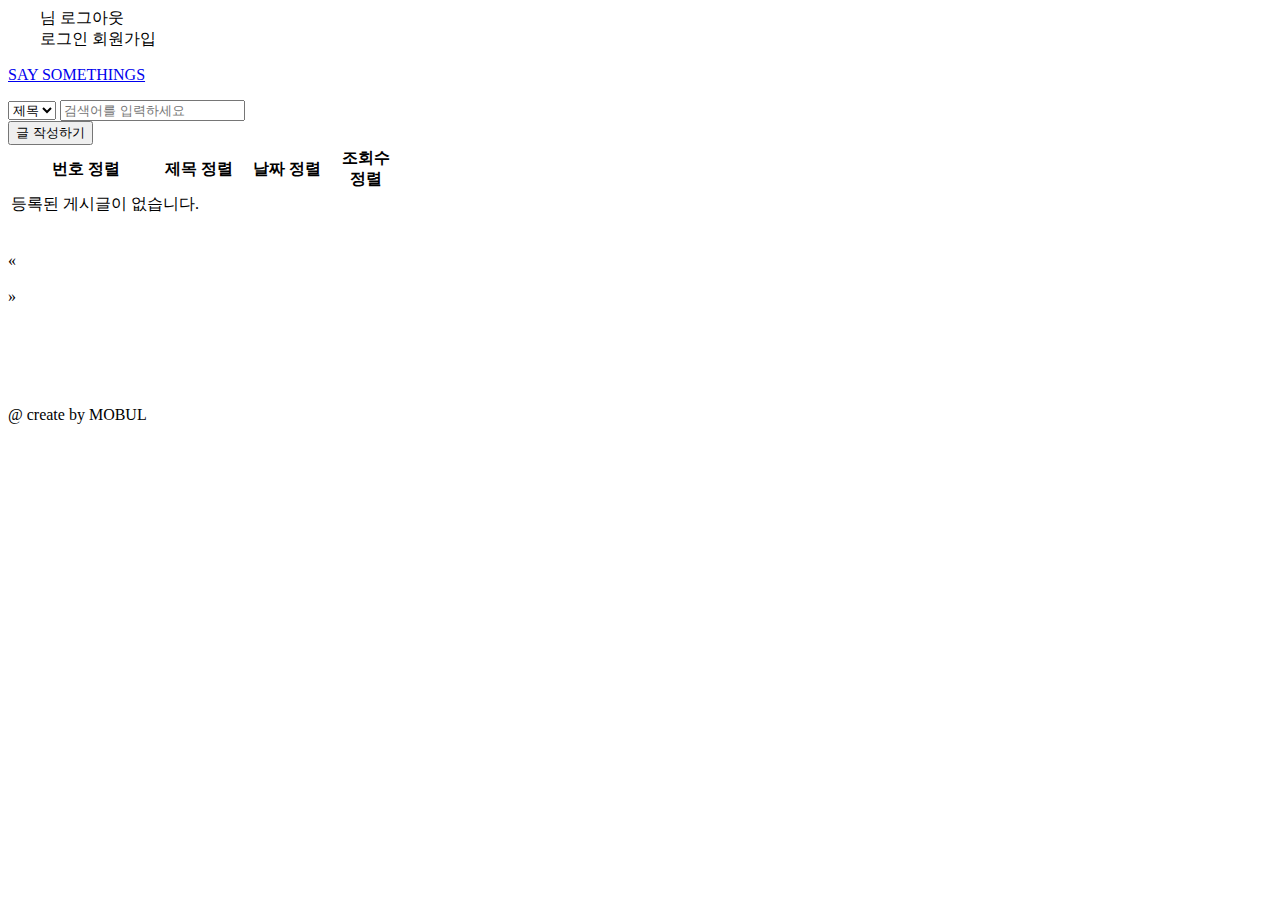
==== src/main/resources/templates/index.html @ 210861fe "댓글달기 js 연결" ====
<!--메인 페이지(첫 화면)-->
<!DOCTYPE html>
<html xmlns:th="http://www.thymeleaf.org">
<head>
    <meta charset="UTF-8"/>
    <meta name="viewport" content="width=device-width, initial-scale=1.0"/>
    <title>Say Something</title>
    <link rel="stylesheet" th:href="@{/css/main.css}"/>
</head>
<!--<body style="overflow-y: hidden">-->
<body>
<!--로고, 로그인, 회원가입 링크-->
<div class="header">
    <div class="rightBox" style="max-width: 1200px; margin: 0 auto;">
        <div id="signBox">
            <!--      session 값 확인 : <p th:text="${session.userId}"></p>-->
            <!--      <a href="/auth/list">유저 목록</a>-->
            <!-- 로그인 여부에 따라 버튼 표시 -->
            <div th:if="${session.userId}">
                <span id="loginUser" th:text="${session.userId}"></span><span> 님</span>
                <a th:href="@{/auth/logout}">로그아웃</a>
            </div>
            <div th:unless="${session.userId}">
                <a th:href="@{/auth/signin}">로그인</a>
                <a th:href="@{/auth/signup}">회원가입</a>
            </div>

        </div>
    </div>
    <div>
        <a href="/">
        <p id="logoTitle">SAY SOMETHINGS</p></a>
    </div>
</div>

<!--boards 목록 출력-->
<div class="container" style="margin:0px auto 100px auto">
    <!-- 검색창, 글쓰기 버튼-->
    <div class="searchBox betweenBox">
        <form th:action="@{/}" method="get">
            <select name="category" id="searchCategory">
                <option value="title" selected>제목</option>
                <option value="content">내용</option>
                <!--                <option value="titlecontent">제목+내용</option>-->
            </select>
            <input type="search" name="searchTitle" id="searchKeyword" placeholder="검색어를 입력하세요" value=""/>
<!--            <span>🔙</span>-->
        </form>

        <button  th:if="${session.userId}" class="btn-navy" onclick="window.location.href='/board/writer'">글 작성하기</button>
    </div>
    <script>
 document.addEventListener("DOMContentLoaded", function() {
  const searchCategory = document.getElementById("searchCategory");
  const searchKeyword = document.getElementById("searchKeyword");

  // searchCategory 값이 변경될 때마다 searchKeyword input의 name 속성 변경
  searchCategory.addEventListener("change", function() {
    if (searchCategory.value === "title") {
      searchKeyword.setAttribute("name", "searchTitle");
    } else if (searchCategory.value === "content") {
      searchKeyword.setAttribute("name", "searchContent");
    } else {
      searchKeyword.setAttribute("name", "searchTitleContent");
    }

    // 선택된 옵션을 localStorage에 저장
    localStorage.setItem("searchCategory", searchCategory.value);
  });

  // 이전에 선택한 옵션이 있다면 선택된 옵션을 유지
  const savedSearchCategory = localStorage.getItem("searchCategory");
  if (savedSearchCategory) {
    searchCategory.value = savedSearchCategory;

    // 선택된 옵션에 따라서 검색어 input의 name 속성을 변경
    if (searchCategory.value === "title") {
      searchKeyword.setAttribute("name", "searchTitle");
    } else if (searchCategory.value === "content") {
      searchKeyword.setAttribute("name", "searchContent");
    } else {
      searchKeyword.setAttribute("name", "searchTitleContent");
    }
  }

  // 검색어 유지
  const searchTitle = new URLSearchParams(window.location.search).get("searchTitle");
  if (searchTitle) {
    searchKeyword.value = searchTitle;
  }

  const searchContent = new URLSearchParams(window.location.search).get("searchContent");
  if (searchContent) {
    searchKeyword.value = searchContent;
  }
});

    </script>

    <div class="tableBox">
        <table class="table-style">
            <tr class="table-header">
                <th style="width:150px;">번호 <a th:href="@{/(sort='boardId')}">정렬</a></th>
                <th>제목 <a th:href="@{/(sort='boardTitle')}">정렬</a></th>
                <th style="width:100px;">날짜 <a th:href="@{/(sort='boardDate')}">정렬</a></th>
                <th style="width:50px;">조회수 <a th:href="@{/(sort='boardView')}">정렬</a></th>
            </tr>
            <th:block th:if="${list == null or list.isEmpty()}">
                <tr>
                    <td colspan="4">등록된 게시글이 없습니다.</td>
                </tr>
            </th:block>

            <tr th:each="board:${list}">
                <td th:text="${board.boardId}"></td>
                <td><a th:text="${board.boardTitle}" th:href="@{/board/comment/{boardId}(boardId=${board.boardId})}"

                       style="text-align:left; display:block;"></a></td>
                <td th:text="${#temporals.format(board.boardDate, 'yyyy-MM-dd')}"></td>
                <td th:text="${board.boardView}+' view'"></td>
            </tr>

        </table>
    </div>
    <div class="page centerContent" style="margin-top:30px">
        <li class="page-item">
            <a class="page-link"
               th:href="@{/(page=${nowPage > 5 ? nowPage-5 : 0}, searchTitle=${param.searchTitle},searchContent=${param.searchContent})}">&laquo;</a>
        </li>


        <th:block th:each="page:${#numbers.sequence(startPage,endPage)}" class="page-item">
            <li>
                <a class="page-link" th:if="${page != nowPage and page>0}"
                   th:href="@{/(page=${page-1}, searchTitle=${param.searchTitle},searchContent=${param.searchContent})}"
                   th:text="${page}"></a>
                <strong class="page-link" th:if="${page==nowPage}" th:text="${page}"
                        style="color:var(--green); border:2px solid var(--green);"></strong>
            </li>
        </th:block>
        <li class="page-item">
            <a class="page-link"
               th:href="@{/(page=${nowPage < endPage - 5 ? nowPage+5 : endPage-1}, searchTitle=${param.searchTitle},searchContent=${param.searchContent})}">&raquo;</a>
        </li>
    </div>
</div>


<!--푸터-->
<div class="footer centerContent">
    <p>@ create by MOBUL</p>
</div>
</body>
</html>
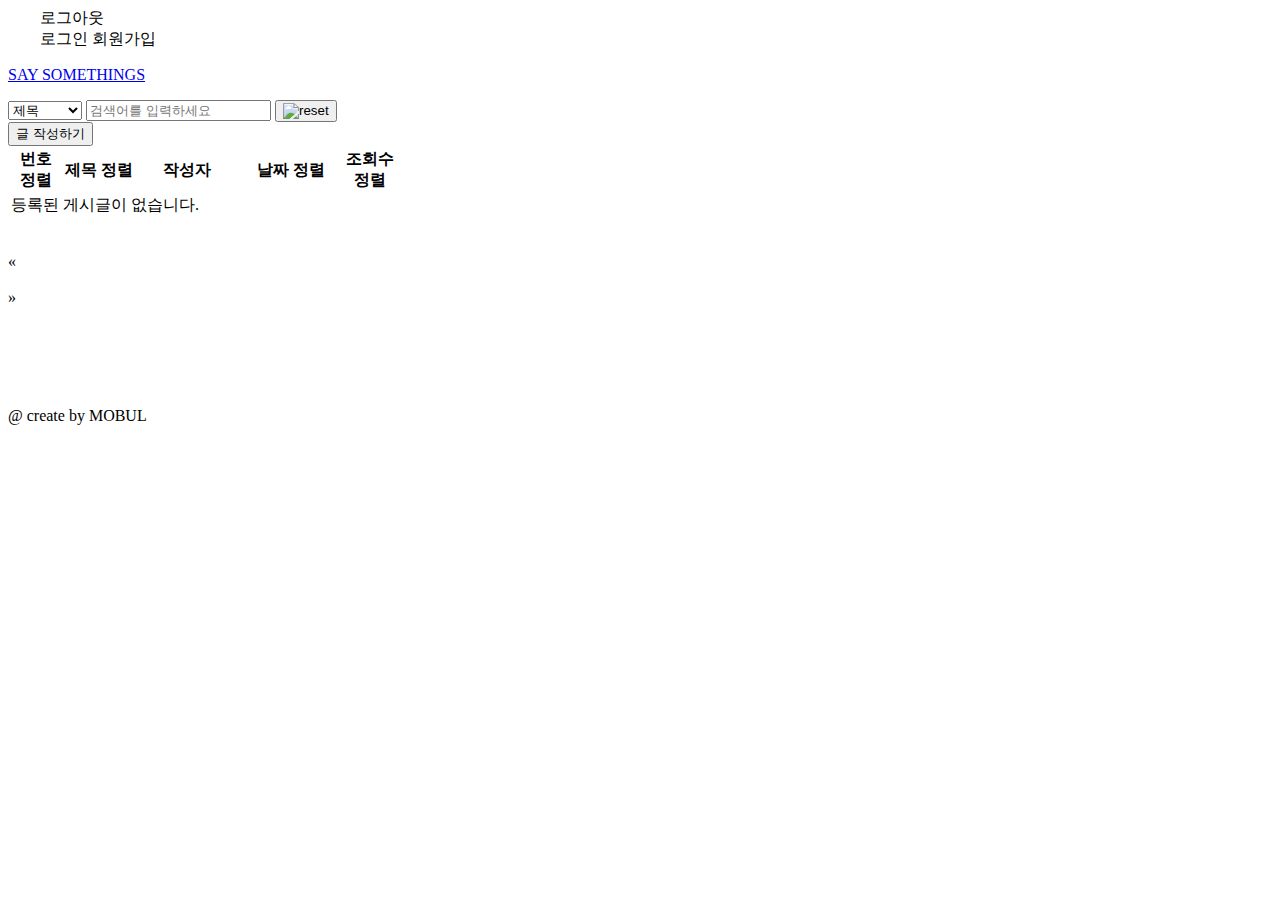
==== commit 87ae2917: "Merge branch 'main' into hy5" ====
--- a/src/main/resources/templates/index.html
+++ b/src/main/resources/templates/index.html
@@ -6,6 +6,7 @@
     <meta name="viewport" content="width=device-width, initial-scale=1.0"/>
     <title>Say Something</title>
     <link rel="stylesheet" th:href="@{/css/main.css}"/>
+    <script th:src="@{/js/main.js}" defer></script>
 </head>
 <!--<body style="overflow-y: hidden">-->
 <body>
@@ -13,11 +14,9 @@
 <div class="header">
     <div class="rightBox" style="max-width: 1200px; margin: 0 auto;">
         <div id="signBox">
-            <!--      session 값 확인 : <p th:text="${session.userId}"></p>-->
-            <!--      <a href="/auth/list">유저 목록</a>-->
-            <!-- 로그인 여부에 따라 버튼 표시 -->
             <div th:if="${session.userId}">
-                <span id="loginUser" th:text="${session.userId}"></span><span> 님</span>
+                <span th:if="${session.isAdmin}" th:text="관리자" style="font-weight:600; color:#047d5a;"></span>
+                <span th:unless="${session.isAdmin}" id="loginUser" style="font-weight:600; color:#5e6790;" th:text="${session.userId + ' 님'}"></span>
                 <a th:href="@{/auth/logout}">로그아웃</a>
             </div>
             <div th:unless="${session.userId}">
@@ -39,69 +38,24 @@
     <div class="searchBox betweenBox">
         <form th:action="@{/}" method="get">
             <select name="category" id="searchCategory">
-                <option value="title" selected>제목</option>
-                <option value="content">내용</option>
-                <!--                <option value="titlecontent">제목+내용</option>-->
+                <option name="title" value="title" selected>제목</option>
+                <option name="content" value="content">내용</option>
+                <option name="hashtag" value="hashtag">해시태그</option>
             </select>
             <input type="search" name="searchTitle" id="searchKeyword" placeholder="검색어를 입력하세요" value=""/>
-<!--            <span>🔙</span>-->
+            <button type="button" id="resetButton" onclick="resetSearch()"  >
+                <img class="icon2" src="/images/undo.png" alt="reset"/>
+            </button>
         </form>
-
         <button  th:if="${session.userId}" class="btn-navy" onclick="window.location.href='/board/writer'">글 작성하기</button>
     </div>
-    <script>
- document.addEventListener("DOMContentLoaded", function() {
-  const searchCategory = document.getElementById("searchCategory");
-  const searchKeyword = document.getElementById("searchKeyword");
-
-  // searchCategory 값이 변경될 때마다 searchKeyword input의 name 속성 변경
-  searchCategory.addEventListener("change", function() {
-    if (searchCategory.value === "title") {
-      searchKeyword.setAttribute("name", "searchTitle");
-    } else if (searchCategory.value === "content") {
-      searchKeyword.setAttribute("name", "searchContent");
-    } else {
-      searchKeyword.setAttribute("name", "searchTitleContent");
-    }
-
-    // 선택된 옵션을 localStorage에 저장
-    localStorage.setItem("searchCategory", searchCategory.value);
-  });
-
-  // 이전에 선택한 옵션이 있다면 선택된 옵션을 유지
-  const savedSearchCategory = localStorage.getItem("searchCategory");
-  if (savedSearchCategory) {
-    searchCategory.value = savedSearchCategory;
-
-    // 선택된 옵션에 따라서 검색어 input의 name 속성을 변경
-    if (searchCategory.value === "title") {
-      searchKeyword.setAttribute("name", "searchTitle");
-    } else if (searchCategory.value === "content") {
-      searchKeyword.setAttribute("name", "searchContent");
-    } else {
-      searchKeyword.setAttribute("name", "searchTitleContent");
-    }
-  }
-
-  // 검색어 유지
-  const searchTitle = new URLSearchParams(window.location.search).get("searchTitle");
-  if (searchTitle) {
-    searchKeyword.value = searchTitle;
-  }
-
-  const searchContent = new URLSearchParams(window.location.search).get("searchContent");
-  if (searchContent) {
-    searchKeyword.value = searchContent;
-  }
-});
-
-    </script>
 
     <div class="tableBox">
         <table class="table-style">
             <tr class="table-header">
-                <th style="width:150px;">번호 <a th:href="@{/(sort='boardId')}">정렬</a></th>
+                <th style="width:50px;">번호 <a th:href="@{/(sort='boardId')}">정렬</a></th>
                 <th>제목 <a th:href="@{/(sort='boardTitle')}">정렬</a></th>
+                <th th:if="${session.isAdmin}"  style="width:100px;">작성자</th>
                 <th style="width:100px;">날짜 <a th:href="@{/(sort='boardDate')}">정렬</a></th>
                 <th style="width:50px;">조회수 <a th:href="@{/(sort='boardView')}">정렬</a></th>
             </tr>
@@ -114,33 +68,34 @@
             <tr th:each="board:${list}">
                 <td th:text="${board.boardId}"></td>
                 <td><a th:text="${board.boardTitle}" th:href="@{/board/comment/{boardId}(boardId=${board.boardId})}"
-
-                       style="text-align:left; display:block;"></a></td>
+                        style="text-align:left; display:block;"></a></td>
+                <td th:if="${session.isAdmin}" th:text="${board.boardWriter.getUserId()}"> </td>
                 <td th:text="${#temporals.format(board.boardDate, 'yyyy-MM-dd')}"></td>
                 <td th:text="${board.boardView}+' view'"></td>
             </tr>
 
         </table>
     </div>
-    <div class="page centerContent" style="margin-top:30px">
+
+    <div class="page centerContent" style="margin-top:30px" th:unless="${startPage}==null or ${startPage}==null">
         <li class="page-item">
             <a class="page-link"
-               th:href="@{/(page=${nowPage > 5 ? nowPage-5 : 0}, searchTitle=${param.searchTitle},searchContent=${param.searchContent})}">&laquo;</a>
+               th:href="@{/(page=${nowPage > 5 ? nowPage-5 : 0}, searchTitle=${param.searchTitle},searchContent=${param.searchContent}, searchHashtag=${param.searchHashtag})}">&laquo;</a>
         </li>
-
 
         <th:block th:each="page:${#numbers.sequence(startPage,endPage)}" class="page-item">
             <li>
                 <a class="page-link" th:if="${page != nowPage and page>0}"
-                   th:href="@{/(page=${page-1}, searchTitle=${param.searchTitle},searchContent=${param.searchContent})}"
+                   th:href="@{/(page=${page-1}, searchTitle=${param.searchTitle},searchContent=${param.searchContent}, searchHashtag=${param.searchHashtag})}"
                    th:text="${page}"></a>
                 <strong class="page-link" th:if="${page==nowPage}" th:text="${page}"
                         style="color:var(--green); border:2px solid var(--green);"></strong>
             </li>
         </th:block>
+
         <li class="page-item">
             <a class="page-link"
-               th:href="@{/(page=${nowPage < endPage - 5 ? nowPage+5 : endPage-1}, searchTitle=${param.searchTitle},searchContent=${param.searchContent})}">&raquo;</a>
+               th:href="@{/(page=${nowPage < endPage - 5 ? nowPage+5 : endPage-1}, searchTitle=${param.searchTitle},searchContent=${param.searchContent}, searchHashtag=${param.searchHashtag})}">&raquo;</a>
         </li>
     </div>
 </div>
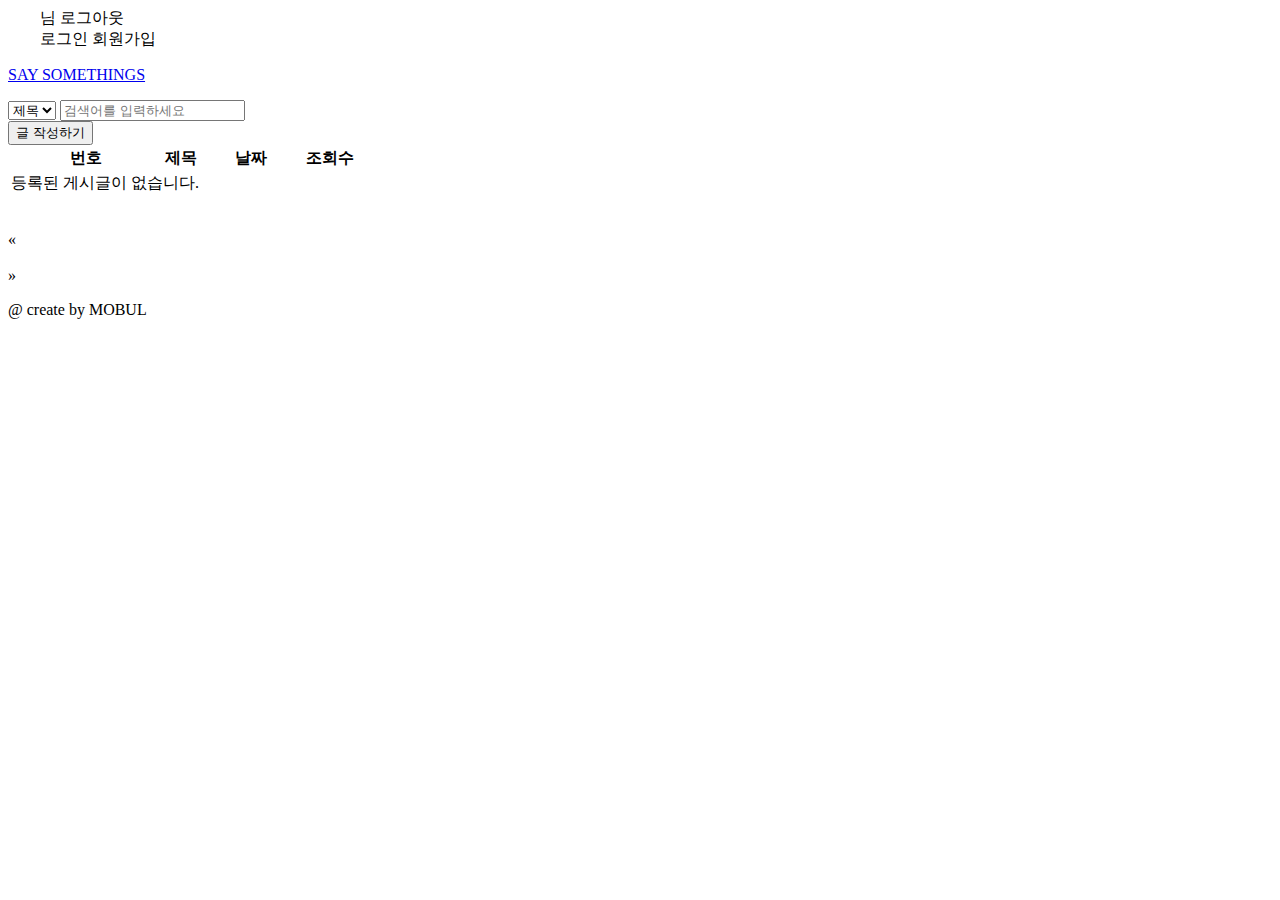
==== commit 811d3cec: "게시판 정렬 확인" ====
--- a/src/main/resources/templates/index.html
+++ b/src/main/resources/templates/index.html
@@ -6,7 +6,6 @@
     <meta name="viewport" content="width=device-width, initial-scale=1.0"/>
     <title>Say Something</title>
     <link rel="stylesheet" th:href="@{/css/main.css}"/>
-    <script th:src="@{/js/main.js}" defer></script>
 </head>
 <!--<body style="overflow-y: hidden">-->
 <body>
@@ -14,9 +13,11 @@
 <div class="header">
     <div class="rightBox" style="max-width: 1200px; margin: 0 auto;">
         <div id="signBox">
+            <!--      session 값 확인 : <p th:text="${session.userId}"></p>-->
+            <!--      <a href="/auth/list">유저 목록</a>-->
+            <!-- 로그인 여부에 따라 버튼 표시 -->
             <div th:if="${session.userId}">
-                <span th:if="${session.isAdmin}" th:text="관리자" style="font-weight:600; color:#047d5a;"></span>
-                <span th:unless="${session.isAdmin}" id="loginUser" style="font-weight:600; color:#5e6790;" th:text="${session.userId + ' 님'}"></span>
+                <span id="loginUser" th:text="${session.userId}"></span><span> 님</span>
                 <a th:href="@{/auth/logout}">로그아웃</a>
             </div>
             <div th:unless="${session.userId}">
@@ -36,28 +37,76 @@
 <div class="container" style="margin:0px auto 100px auto">
     <!-- 검색창, 글쓰기 버튼-->
     <div class="searchBox betweenBox">
-        <form th:action="@{/}" method="get">
+        <form th:actio}" method=n="@{/"get">
             <select name="category" id="searchCategory">
-                <option name="title" value="title" selected>제목</option>
-                <option name="content" value="content">내용</option>
-                <option name="hashtag" value="hashtag">해시태그</option>
+                <option value="title" selected>제목</option>
+                <option value="content">내용</option>
+                <!--                <option value="titlecontent">제목+내용</option>-->
             </select>
             <input type="search" name="searchTitle" id="searchKeyword" placeholder="검색어를 입력하세요" value=""/>
-            <button type="button" id="resetButton" onclick="resetSearch()"  >
-                <img class="icon2" src="/images/undo.png" alt="reset"/>
-            </button>
+<!--            <span>🔙</span>-->
         </form>
+
         <button  th:if="${session.userId}" class="btn-navy" onclick="window.location.href='/board/writer'">글 작성하기</button>
     </div>
+    <script>
+ document.addEventListener("DOMContentLoaded", function() {
+  const searchCategory = document.getElementById("searchCategory");
+  const searchKeyword = document.getElementById("searchKeyword");
+
+  // searchCategory 값이 변경될 때마다 searchKeyword input의 name 속성 변경
+  searchCategory.addEventListener("change", function() {
+    if (searchCategory.value === "title") {
+      searchKeyword.setAttribute("name", "searchTitle");
+    } else if (searchCategory.value === "content") {
+      searchKeyword.setAttribute("name", "searchContent");
+    } else {
+      searchKeyword.setAttribute("name", "searchTitleContent");
+    }
+
+    // 선택된 옵션을 localStorage에 저장
+    localStorage.setItem("searchCategory", searchCategory.value);
+  });
+
+  // 이전에 선택한 옵션이 있다면 선택된 옵션을 유지
+  const savedSearchCategory = localStorage.getItem("searchCategory");
+  if (savedSearchCategory) {
+    searchCategory.value = savedSearchCategory;
+
+    // 선택된 옵션에 따라서 검색어 input의 name 속성을 변경
+    if (searchCategory.value === "title") {
+      searchKeyword.setAttribute("name", "searchTitle");
+    } else if (searchCategory.value === "content") {
+      searchKeyword.setAttribute("name", "searchContent");
+    } else {
+      searchKeyword.setAttribute("name", "searchTitleContent");
+    }
+  }
+
+  // 검색어 유지
+  const searchTitle = new URLSearchParams(window.location.search).get("searchTitle");
+  if (searchTitle) {
+    searchKeyword.value = searchTitle;
+  }
+
+  const searchContent = new URLSearchParams(window.location.search).get("searchContent");
+  if (searchContent) {
+    searchKeyword.value = searchContent;
+  }
+});
+
+    </script>
 
     <div class="tableBox">
         <table class="table-style">
             <tr class="table-header">
-                <th style="width:50px;">번호 <a th:href="@{/(sort='boardId')}">정렬</a></th>
-                <th>제목 <a th:href="@{/(sort='boardTitle')}">정렬</a></th>
-                <th th:if="${session.isAdmin}"  style="width:100px;">작성자</th>
-                <th style="width:100px;">날짜 <a th:href="@{/(sort='boardDate')}">정렬</a></th>
-                <th style="width:50px;">조회수 <a th:href="@{/(sort='boardView')}">정렬</a></th>
+
+<!--                검색 후 정렬 했을 때 검색 값 풀리지 않게 설정-->
+                <th style="width:150px;">번호 <a th:href="@{/(sort='boardId', searchTitle=${param.searchTitle}, searchContent=${param.searchContent})}" th:text="${sort == 'boardId' ? '역순' : '정렬'}"></a></th>
+                <th>제목 <a th:href="@{/(sort='boardTitle', searchTitle=${param.searchTitle}, searchContent=${param.searchContent})}" th:text="${sort == 'boardTitle' ? '역순' : '정렬'}"></a></th>
+                <th style="width:100px;">날짜 <a th:href="@{/(sort='boardDate', searchTitle=${param.searchTitle}, searchContent=${param.searchContent})}" th:text="${sort == 'boardDate' ? '역순' : '정렬'}"></a></th>
+                <th style="width:50px;">조회수 <a th:href="@{/(sort='boardView', searchTitle=${param.searchTitle}, searchContent=${param.searchContent})}" th:text="${sort == 'boardView' ? '역순' : '정렬'}"></a></th>
+
             </tr>
             <th:block th:if="${list == null or list.isEmpty()}">
                 <tr>
@@ -68,25 +117,24 @@
             <tr th:each="board:${list}">
                 <td th:text="${board.boardId}"></td>
                 <td><a th:text="${board.boardTitle}" th:href="@{/board/comment/{boardId}(boardId=${board.boardId})}"
-                        style="text-align:left; display:block;"></a></td>
-                <td th:if="${session.isAdmin}" th:text="${board.boardWriter.getUserId()}"> </td>
+
+                       style="text-align:left; display:block;"></a></td>
                 <td th:text="${#temporals.format(board.boardDate, 'yyyy-MM-dd')}"></td>
                 <td th:text="${board.boardView}+' view'"></td>
             </tr>
 
         </table>
     </div>
-
-    <div class="page centerContent" style="margin-top:30px" th:unless="${startPage}==null or ${startPage}==null">
+    <div class="page centerContent" style="margin-top:30px">
         <li class="page-item">
             <a class="page-link"
-               th:href="@{/(page=${nowPage > 5 ? nowPage-5 : 0}, searchTitle=${param.searchTitle},searchContent=${param.searchContent}, searchHashtag=${param.searchHashtag})}">&laquo;</a>
+               th:href="@{/(page=${nowPage > 5 ? nowPage-5 : 0}, sort=${sort}, searchTitle=${param.searchTitle},searchContent=${param.searchContent})}">&laquo;</a>
         </li>
 
         <th:block th:each="page:${#numbers.sequence(startPage,endPage)}" class="page-item">
             <li>
                 <a class="page-link" th:if="${page != nowPage and page>0}"
-                   th:href="@{/(page=${page-1}, searchTitle=${param.searchTitle},searchContent=${param.searchContent}, searchHashtag=${param.searchHashtag})}"
+                   th:href="@{/(page=${page-1}, sort=${sort}, searchTitle=${param.searchTitle},searchContent=${param.searchContent})}"
                    th:text="${page}"></a>
                 <strong class="page-link" th:if="${page==nowPage}" th:text="${page}"
                         style="color:var(--green); border:2px solid var(--green);"></strong>
@@ -95,11 +143,9 @@
 
         <li class="page-item">
             <a class="page-link"
-               th:href="@{/(page=${nowPage < endPage - 5 ? nowPage+5 : endPage-1}, searchTitle=${param.searchTitle},searchContent=${param.searchContent}, searchHashtag=${param.searchHashtag})}">&raquo;</a>
+               th:href="@{/(page=${nowPage < endPage - 5 ? nowPage+5 : endPage-1}, sort=${sort}, searchTitle=${param.searchTitle},searchContent=${param.searchContent})}">&raquo;</a>
         </li>
     </div>
-</div>
-
 
 <!--푸터-->
 <div class="footer centerContent">
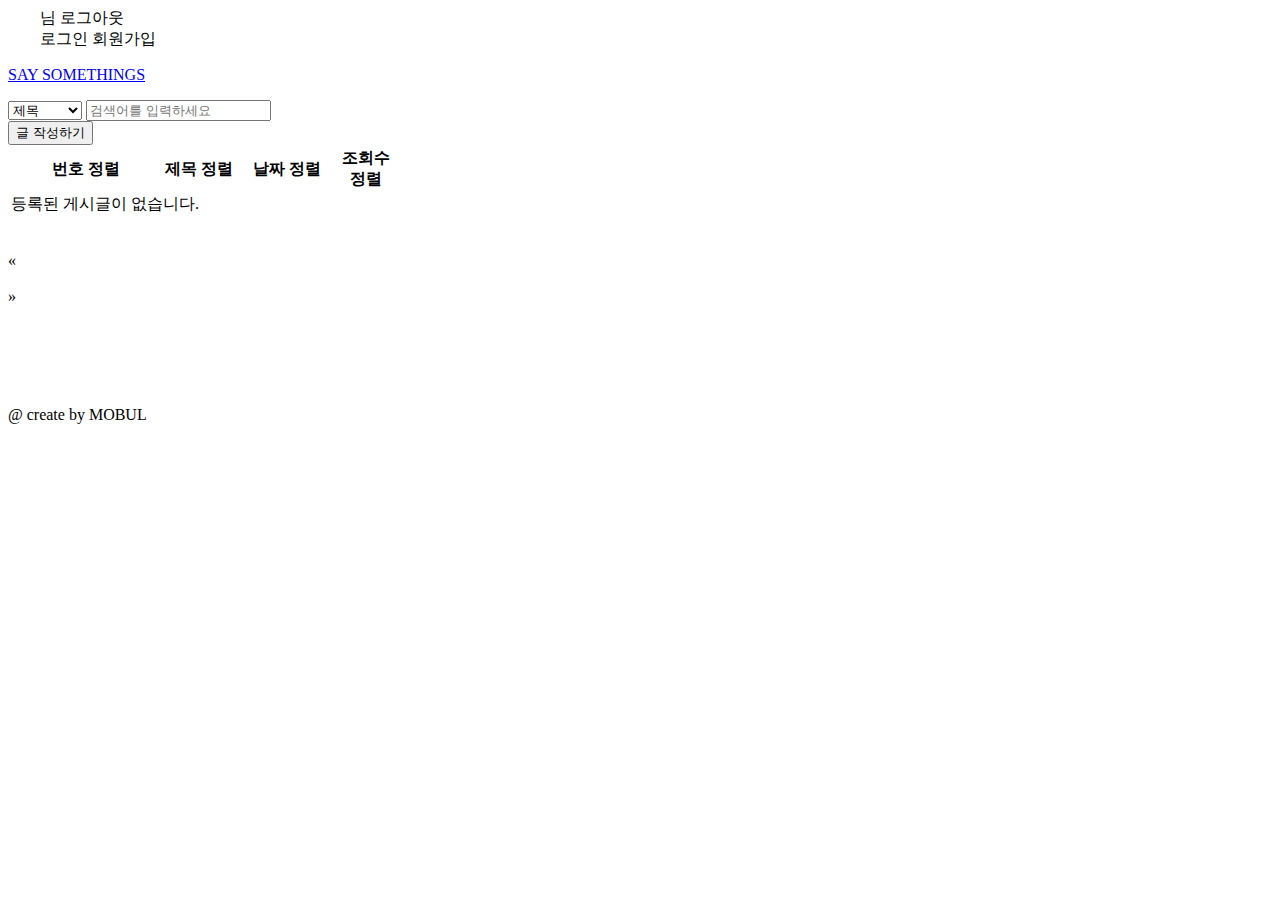
==== commit acfc99f1: "해시태그 검색" ====
--- a/src/main/resources/templates/index.html
+++ b/src/main/resources/templates/index.html
@@ -37,10 +37,11 @@
 <div class="container" style="margin:0px auto 100px auto">
     <!-- 검색창, 글쓰기 버튼-->
     <div class="searchBox betweenBox">
-        <form th:actio}" method=n="@{/"get">
+        <form th:action="@{/}" method="get">
             <select name="category" id="searchCategory">
                 <option value="title" selected>제목</option>
                 <option value="content">내용</option>
+                <option value="hashtag">해시태그</option>
                 <!--                <option value="titlecontent">제목+내용</option>-->
             </select>
             <input type="search" name="searchTitle" id="searchKeyword" placeholder="검색어를 입력하세요" value=""/>
@@ -60,7 +61,10 @@
       searchKeyword.setAttribute("name", "searchTitle");
     } else if (searchCategory.value === "content") {
       searchKeyword.setAttribute("name", "searchContent");
-    } else {
+    } else if (searchCategory.value === "hashtag"){
+      searchKeyword.setAttribute("name", "searchTag");
+    }
+    else {
       searchKeyword.setAttribute("name", "searchTitleContent");
     }
 
@@ -78,6 +82,8 @@
       searchKeyword.setAttribute("name", "searchTitle");
     } else if (searchCategory.value === "content") {
       searchKeyword.setAttribute("name", "searchContent");
+    } else if (searchCategory.value === "hashtag") {
+      searchKeyword.setAttribute("name", "searchTag");
     } else {
       searchKeyword.setAttribute("name", "searchTitleContent");
     }
@@ -100,13 +106,10 @@
     <div class="tableBox">
         <table class="table-style">
             <tr class="table-header">
-
-<!--                검색 후 정렬 했을 때 검색 값 풀리지 않게 설정-->
-                <th style="width:150px;">번호 <a th:href="@{/(sort='boardId', searchTitle=${param.searchTitle}, searchContent=${param.searchContent})}" th:text="${sort == 'boardId' ? '역순' : '정렬'}"></a></th>
-                <th>제목 <a th:href="@{/(sort='boardTitle', searchTitle=${param.searchTitle}, searchContent=${param.searchContent})}" th:text="${sort == 'boardTitle' ? '역순' : '정렬'}"></a></th>
-                <th style="width:100px;">날짜 <a th:href="@{/(sort='boardDate', searchTitle=${param.searchTitle}, searchContent=${param.searchContent})}" th:text="${sort == 'boardDate' ? '역순' : '정렬'}"></a></th>
-                <th style="width:50px;">조회수 <a th:href="@{/(sort='boardView', searchTitle=${param.searchTitle}, searchContent=${param.searchContent})}" th:text="${sort == 'boardView' ? '역순' : '정렬'}"></a></th>
-
+                <th style="width:150px;">번호 <a th:href="@{/(sort='boardId')}">정렬</a></th>
+                <th>제목 <a th:href="@{/(sort='boardTitle')}">정렬</a></th>
+                <th style="width:100px;">날짜 <a th:href="@{/(sort='boardDate')}">정렬</a></th>
+                <th style="width:50px;">조회수 <a th:href="@{/(sort='boardView')}">정렬</a></th>
             </tr>
             <th:block th:if="${list == null or list.isEmpty()}">
                 <tr>
@@ -128,24 +131,26 @@
     <div class="page centerContent" style="margin-top:30px">
         <li class="page-item">
             <a class="page-link"
-               th:href="@{/(page=${nowPage > 5 ? nowPage-5 : 0}, sort=${sort}, searchTitle=${param.searchTitle},searchContent=${param.searchContent})}">&laquo;</a>
+               th:href="@{/(page=${nowPage > 5 ? nowPage-5 : 0}, searchTitle=${param.searchTitle},searchContent=${param.searchContent})}">&laquo;</a>
         </li>
+
 
         <th:block th:each="page:${#numbers.sequence(startPage,endPage)}" class="page-item">
             <li>
                 <a class="page-link" th:if="${page != nowPage and page>0}"
-                   th:href="@{/(page=${page-1}, sort=${sort}, searchTitle=${param.searchTitle},searchContent=${param.searchContent})}"
+                   th:href="@{/(page=${page-1}, searchTitle=${param.searchTitle},searchContent=${param.searchContent})}"
                    th:text="${page}"></a>
                 <strong class="page-link" th:if="${page==nowPage}" th:text="${page}"
                         style="color:var(--green); border:2px solid var(--green);"></strong>
             </li>
         </th:block>
-
         <li class="page-item">
             <a class="page-link"
-               th:href="@{/(page=${nowPage < endPage - 5 ? nowPage+5 : endPage-1}, sort=${sort}, searchTitle=${param.searchTitle},searchContent=${param.searchContent})}">&raquo;</a>
+               th:href="@{/(page=${nowPage < endPage - 5 ? nowPage+5 : endPage-1}, searchTitle=${param.searchTitle},searchContent=${param.searchContent})}">&raquo;</a>
         </li>
     </div>
+</div>
+
 
 <!--푸터-->
 <div class="footer centerContent">
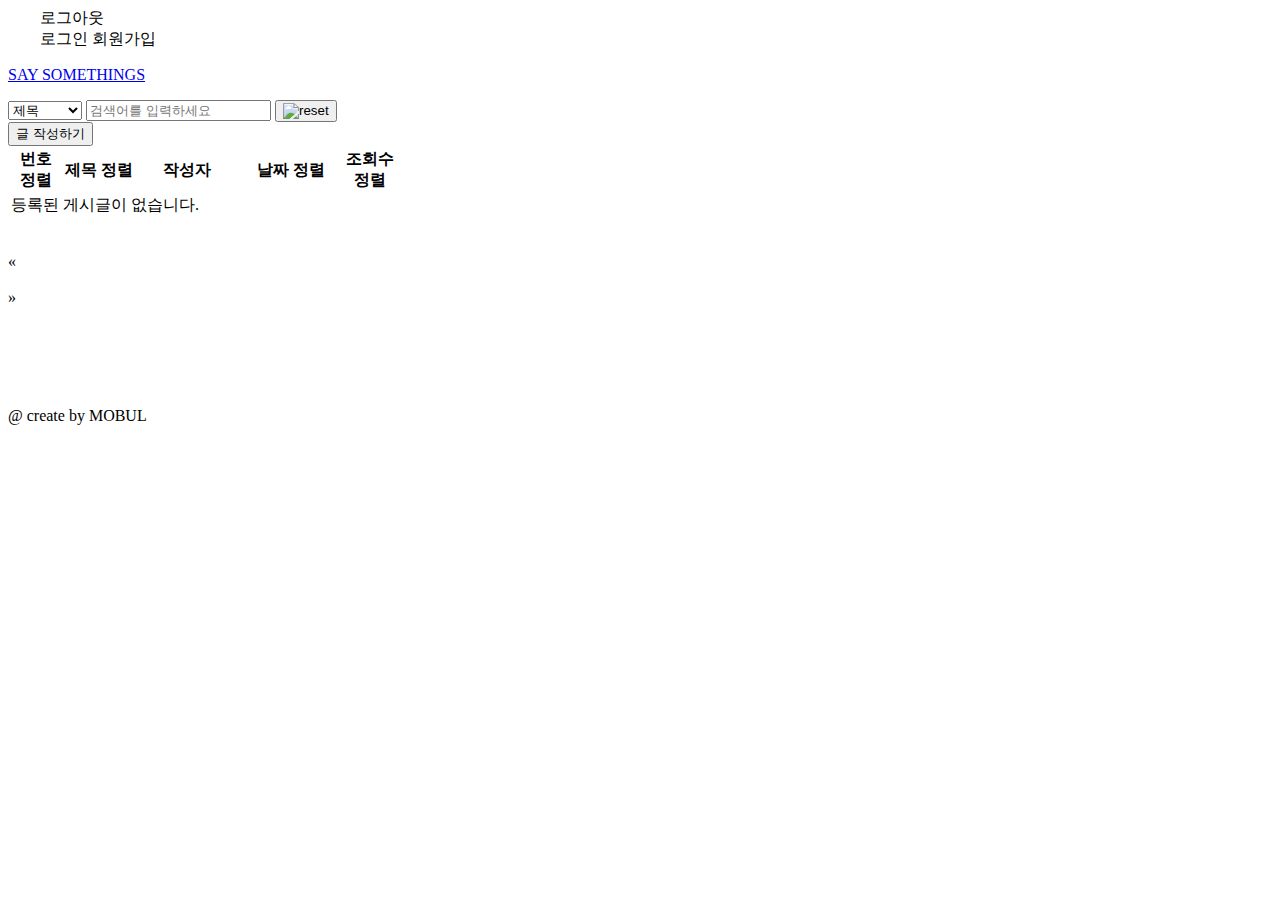
==== commit f0bedb63: "Merge branch 'main' into won4" ====
--- a/src/main/resources/templates/index.html
+++ b/src/main/resources/templates/index.html
@@ -6,6 +6,7 @@
     <meta name="viewport" content="width=device-width, initial-scale=1.0"/>
     <title>Say Something</title>
     <link rel="stylesheet" th:href="@{/css/main.css}"/>
+    <script th:src="@{/js/main.js}" defer></script>
 </head>
 <!--<body style="overflow-y: hidden">-->
 <body>
@@ -13,11 +14,9 @@
 <div class="header">
     <div class="rightBox" style="max-width: 1200px; margin: 0 auto;">
         <div id="signBox">
-            <!--      session 값 확인 : <p th:text="${session.userId}"></p>-->
-            <!--      <a href="/auth/list">유저 목록</a>-->
-            <!-- 로그인 여부에 따라 버튼 표시 -->
             <div th:if="${session.userId}">
-                <span id="loginUser" th:text="${session.userId}"></span><span> 님</span>
+                <span th:if="${session.isAdmin}" th:text="관리자" style="font-weight:600; color:#047d5a;"></span>
+                <span th:unless="${session.isAdmin}" id="loginUser" style="font-weight:600; color:#5e6790;" th:text="${session.userId + ' 님'}"></span>
                 <a th:href="@{/auth/logout}">로그아웃</a>
             </div>
             <div th:unless="${session.userId}">
@@ -39,75 +38,26 @@
     <div class="searchBox betweenBox">
         <form th:action="@{/}" method="get">
             <select name="category" id="searchCategory">
-                <option value="title" selected>제목</option>
-                <option value="content">내용</option>
-                <option value="hashtag">해시태그</option>
-                <!--                <option value="titlecontent">제목+내용</option>-->
+
+                <option name="title" value="title" selected>제목</option>
+                <option name="content" value="content">내용</option>
+                <option name="hashtag" value="hashtag">해시태그</option>
             </select>
             <input type="search" name="searchTitle" id="searchKeyword" placeholder="검색어를 입력하세요" value=""/>
-<!--            <span>🔙</span>-->
+            <button type="button" id="resetButton" onclick="resetSearch()"  >
+                <img class="icon2" src="/images/undo.png" alt="reset"/>
+            </button>
+
         </form>
-
         <button  th:if="${session.userId}" class="btn-navy" onclick="window.location.href='/board/writer'">글 작성하기</button>
     </div>
-    <script>
- document.addEventListener("DOMContentLoaded", function() {
-  const searchCategory = document.getElementById("searchCategory");
-  const searchKeyword = document.getElementById("searchKeyword");
-
-  // searchCategory 값이 변경될 때마다 searchKeyword input의 name 속성 변경
-  searchCategory.addEventListener("change", function() {
-    if (searchCategory.value === "title") {
-      searchKeyword.setAttribute("name", "searchTitle");
-    } else if (searchCategory.value === "content") {
-      searchKeyword.setAttribute("name", "searchContent");
-    } else if (searchCategory.value === "hashtag"){
-      searchKeyword.setAttribute("name", "searchTag");
-    }
-    else {
-      searchKeyword.setAttribute("name", "searchTitleContent");
-    }
-
-    // 선택된 옵션을 localStorage에 저장
-    localStorage.setItem("searchCategory", searchCategory.value);
-  });
-
-  // 이전에 선택한 옵션이 있다면 선택된 옵션을 유지
-  const savedSearchCategory = localStorage.getItem("searchCategory");
-  if (savedSearchCategory) {
-    searchCategory.value = savedSearchCategory;
-
-    // 선택된 옵션에 따라서 검색어 input의 name 속성을 변경
-    if (searchCategory.value === "title") {
-      searchKeyword.setAttribute("name", "searchTitle");
-    } else if (searchCategory.value === "content") {
-      searchKeyword.setAttribute("name", "searchContent");
-    } else if (searchCategory.value === "hashtag") {
-      searchKeyword.setAttribute("name", "searchTag");
-    } else {
-      searchKeyword.setAttribute("name", "searchTitleContent");
-    }
-  }
-
-  // 검색어 유지
-  const searchTitle = new URLSearchParams(window.location.search).get("searchTitle");
-  if (searchTitle) {
-    searchKeyword.value = searchTitle;
-  }
-
-  const searchContent = new URLSearchParams(window.location.search).get("searchContent");
-  if (searchContent) {
-    searchKeyword.value = searchContent;
-  }
-});
-
-    </script>
 
     <div class="tableBox">
         <table class="table-style">
             <tr class="table-header">
-                <th style="width:150px;">번호 <a th:href="@{/(sort='boardId')}">정렬</a></th>
+                <th style="width:50px;">번호 <a th:href="@{/(sort='boardId')}">정렬</a></th>
                 <th>제목 <a th:href="@{/(sort='boardTitle')}">정렬</a></th>
+                <th th:if="${session.isAdmin}"  style="width:100px;">작성자</th>
                 <th style="width:100px;">날짜 <a th:href="@{/(sort='boardDate')}">정렬</a></th>
                 <th style="width:50px;">조회수 <a th:href="@{/(sort='boardView')}">정렬</a></th>
             </tr>
@@ -120,33 +70,34 @@
             <tr th:each="board:${list}">
                 <td th:text="${board.boardId}"></td>
                 <td><a th:text="${board.boardTitle}" th:href="@{/board/comment/{boardId}(boardId=${board.boardId})}"
-
-                       style="text-align:left; display:block;"></a></td>
+                        style="text-align:left; display:block;"></a></td>
+                <td th:if="${session.isAdmin}" th:text="${board.boardWriter.getUserId()}"> </td>
                 <td th:text="${#temporals.format(board.boardDate, 'yyyy-MM-dd')}"></td>
                 <td th:text="${board.boardView}+' view'"></td>
             </tr>
 
         </table>
     </div>
-    <div class="page centerContent" style="margin-top:30px">
+
+    <div class="page centerContent" style="margin-top:30px" th:unless="${startPage}==null or ${startPage}==null">
         <li class="page-item">
             <a class="page-link"
-               th:href="@{/(page=${nowPage > 5 ? nowPage-5 : 0}, searchTitle=${param.searchTitle},searchContent=${param.searchContent})}">&laquo;</a>
+               th:href="@{/(page=${nowPage > 5 ? nowPage-5 : 0}, searchTitle=${param.searchTitle},searchContent=${param.searchContent}, searchHashtag=${param.searchHashtag})}">&laquo;</a>
         </li>
-
 
         <th:block th:each="page:${#numbers.sequence(startPage,endPage)}" class="page-item">
             <li>
                 <a class="page-link" th:if="${page != nowPage and page>0}"
-                   th:href="@{/(page=${page-1}, searchTitle=${param.searchTitle},searchContent=${param.searchContent})}"
+                   th:href="@{/(page=${page-1}, searchTitle=${param.searchTitle},searchContent=${param.searchContent}, searchHashtag=${param.searchHashtag})}"
                    th:text="${page}"></a>
                 <strong class="page-link" th:if="${page==nowPage}" th:text="${page}"
                         style="color:var(--green); border:2px solid var(--green);"></strong>
             </li>
         </th:block>
+
         <li class="page-item">
             <a class="page-link"
-               th:href="@{/(page=${nowPage < endPage - 5 ? nowPage+5 : endPage-1}, searchTitle=${param.searchTitle},searchContent=${param.searchContent})}">&raquo;</a>
+               th:href="@{/(page=${nowPage < endPage - 5 ? nowPage+5 : endPage-1}, searchTitle=${param.searchTitle},searchContent=${param.searchContent}, searchHashtag=${param.searchHashtag})}">&raquo;</a>
         </li>
     </div>
 </div>
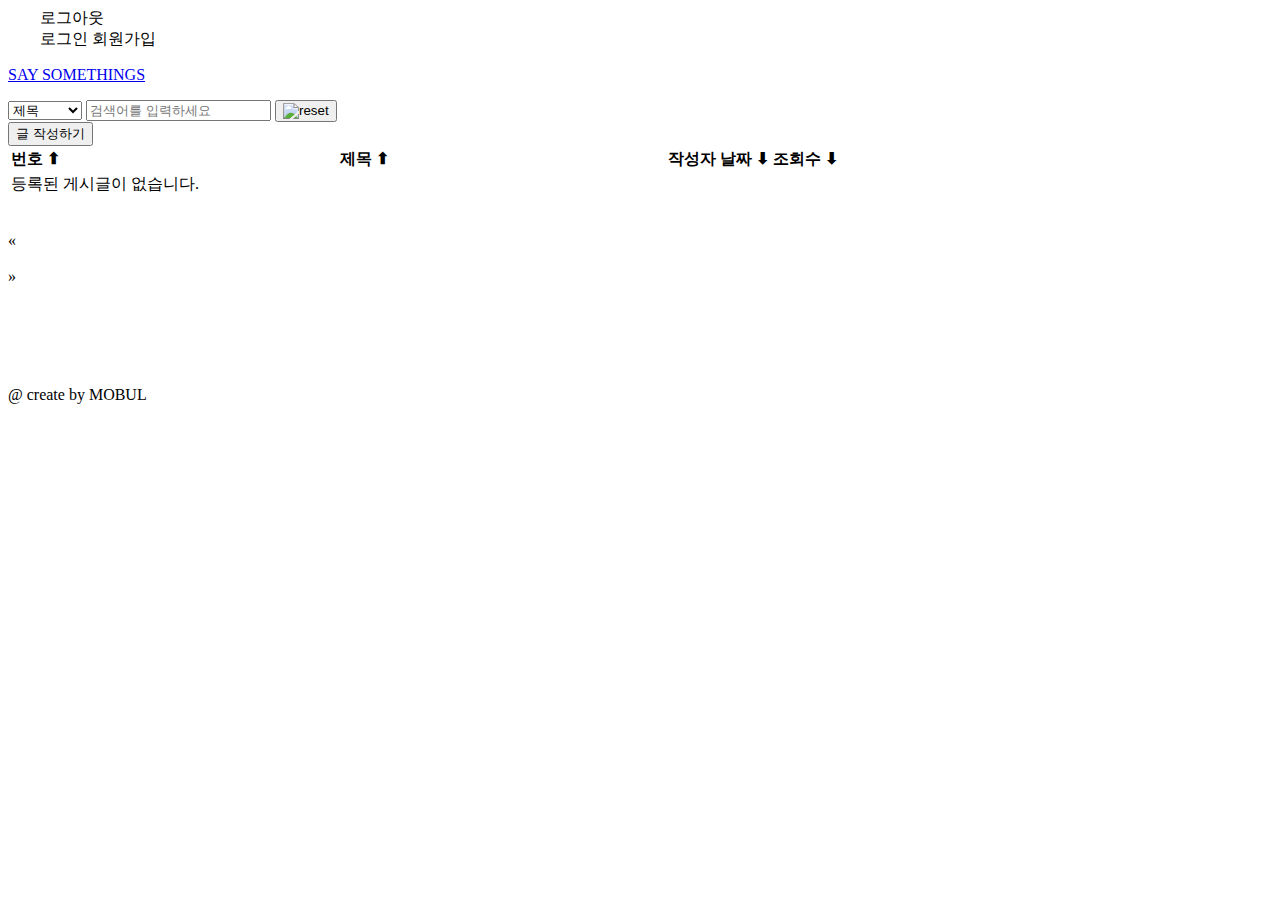
==== commit 3e9f3b8f: "정렬수정" ====
--- a/src/main/resources/templates/index.html
+++ b/src/main/resources/templates/index.html
@@ -16,19 +16,19 @@
         <div id="signBox">
             <div th:if="${session.userId}">
                 <span th:if="${session.isAdmin}" th:text="관리자" style="font-weight:600; color:#047d5a;"></span>
-                <span th:unless="${session.isAdmin}" id="loginUser" style="font-weight:600; color:#5e6790;" th:text="${session.userId + ' 님'}"></span>
+                <span th:unless="${session.isAdmin}" id="loginUser" style="font-weight:600; color:#5e6790;"
+                      th:text="${session.userId + ' 님'}"></span>
                 <a th:href="@{/auth/logout}">로그아웃</a>
             </div>
             <div th:unless="${session.userId}">
                 <a th:href="@{/auth/signin}">로그인</a>
                 <a th:href="@{/auth/signup}">회원가입</a>
             </div>
-
         </div>
     </div>
     <div>
         <a href="/">
-        <p id="logoTitle">SAY SOMETHINGS</p></a>
+            <p id="logoTitle">SAY SOMETHINGS</p></a>
     </div>
 </div>
 
@@ -42,24 +42,39 @@
                 <option name="title" value="title" selected>제목</option>
                 <option name="content" value="content">내용</option>
                 <option name="hashtag" value="hashtag">해시태그</option>
+
             </select>
             <input type="search" name="searchTitle" id="searchKeyword" placeholder="검색어를 입력하세요" value=""/>
-            <button type="button" id="resetButton" onclick="resetSearch()"  >
+            <button type="button" id="resetButton" onclick="resetSearch()">
                 <img class="icon2" src="/images/undo.png" alt="reset"/>
             </button>
 
         </form>
-        <button  th:if="${session.userId}" class="btn-navy" onclick="window.location.href='/board/writer'">글 작성하기</button>
+        <button th:if="${session.userId}" class="btn-navy" onclick="window.location.href='/board/writer'">글 작성하기
+        </button>
     </div>
+
 
     <div class="tableBox">
         <table class="table-style">
             <tr class="table-header">
-                <th style="width:50px;">번호 <a th:href="@{/(sort='boardId')}">정렬</a></th>
-                <th>제목 <a th:href="@{/(sort='boardTitle')}">정렬</a></th>
-                <th th:if="${session.isAdmin}"  style="width:100px;">작성자</th>
-                <th style="width:100px;">날짜 <a th:href="@{/(sort='boardDate')}">정렬</a></th>
-                <th style="width:50px;">조회수 <a th:href="@{/(sort='boardView')}">정렬</a></th>
+                <th><a th:href="@{/(sort='boardId',dir='asc',
+                   searchTitle=${param.searchTitle != null ? param.searchTitle : ''},
+                    searchContent=${param.searchContent != null ? param.searchContent : ''},
+                    searchHashtag=${param.searchHashtag != null ? param.searchHashtag : ''})}">번호 ⬆</a></th>
+                <th style="width:600px"><a th:href="@{/(sort='boardTitle',dir='asc',
+                   searchTitle=${param.searchTitle != null ? param.searchTitle : ''},
+                    searchContent=${param.searchContent != null ? param.searchContent : ''},
+                    searchHashtag=${param.searchHashtag != null ? param.searchHashtag : ''})}">제목 ⬆</a></th>
+                <th th:if="${session.isAdmin}">작성자</th>
+                <th><a th:href="@{/(sort='boardDate',dir='desc',
+                    searchTitle=${param.searchTitle != null ? param.searchTitle : ''},
+                    searchContent=${param.searchContent != null ? param.searchContent : ''},
+                    searchHashtag=${param.searchHashtag != null ? param.searchHashtag : ''})}">날짜 ⬇</a></th>
+                <th><a th:href="@{/(sort='boardView',dir='desc',
+                    searchTitle=${param.searchTitle != null ? param.searchTitle : ''},
+                    searchContent=${param.searchContent != null ? param.searchContent : ''},
+                    searchHashtag=${param.searchHashtag != null ? param.searchHashtag : ''})}">조회수 ⬇</a></th>
             </tr>
             <th:block th:if="${list == null or list.isEmpty()}">
                 <tr>
@@ -70,8 +85,9 @@
             <tr th:each="board:${list}">
                 <td th:text="${board.boardId}"></td>
                 <td><a th:text="${board.boardTitle}" th:href="@{/board/comment/{boardId}(boardId=${board.boardId})}"
-                        style="text-align:left; display:block;"></a></td>
-                <td th:if="${session.isAdmin}" th:text="${board.boardWriter.getUserId()}"> </td>
+                       style="text-align:left; display:block;"></a></td>
+                <td th:if="${session.isAdmin}"
+                    th:text="${board.boardWriter.getUserId()}=='admin'?'관리자':${board.boardWriter.getUserId()}"></td>
                 <td th:text="${#temporals.format(board.boardDate, 'yyyy-MM-dd')}"></td>
                 <td th:text="${board.boardView}+' view'"></td>
             </tr>
@@ -80,24 +96,39 @@
     </div>
 
     <div class="page centerContent" style="margin-top:30px" th:unless="${startPage}==null or ${startPage}==null">
-        <li class="page-item">
+        <li class="page-item" >
             <a class="page-link"
-               th:href="@{/(page=${nowPage > 5 ? nowPage-5 : 0}, searchTitle=${param.searchTitle},searchContent=${param.searchContent}, searchHashtag=${param.searchHashtag})}">&laquo;</a>
+               th:href="@{/(page=${nowPage > 5 ? nowPage-5 : 0},
+               sort=${param.sort},
+                dir=${param.dir},
+               searchTitle=${param.searchTitle},
+               searchContent=${param.searchContent},
+                searchHashtag=${param.searchHashtag})}">&laquo;</a>
         </li>
 
         <th:block th:each="page:${#numbers.sequence(startPage,endPage)}" class="page-item">
             <li>
                 <a class="page-link" th:if="${page != nowPage and page>0}"
-                   th:href="@{/(page=${page-1}, searchTitle=${param.searchTitle},searchContent=${param.searchContent}, searchHashtag=${param.searchHashtag})}"
+                   th:href="@{/(page=${page-1},
+                   sort=${param.sort},
+                   dir=${param.dir},
+                   searchTitle=${param.searchTitle},
+                   searchContent=${param.searchContent},
+                   searchHashtag=${param.searchHashtag})}"
                    th:text="${page}"></a>
                 <strong class="page-link" th:if="${page==nowPage}" th:text="${page}"
                         style="color:var(--green); border:2px solid var(--green);"></strong>
             </li>
         </th:block>
 
-        <li class="page-item">
+        <li class="page-item" >
             <a class="page-link"
-               th:href="@{/(page=${nowPage < endPage - 5 ? nowPage+5 : endPage-1}, searchTitle=${param.searchTitle},searchContent=${param.searchContent}, searchHashtag=${param.searchHashtag})}">&raquo;</a>
+               th:href="@{/(page=${nowPage < endPage - 5 ? nowPage+5 : endPage-1},
+               sort=${param.sort},
+               dir=${param.dir},
+               searchTitle=${param.searchTitle},
+               searchContent=${param.searchContent},
+               searchHashtag=${param.searchHashtag})}">&raquo;</a>
         </li>
     </div>
 </div>
